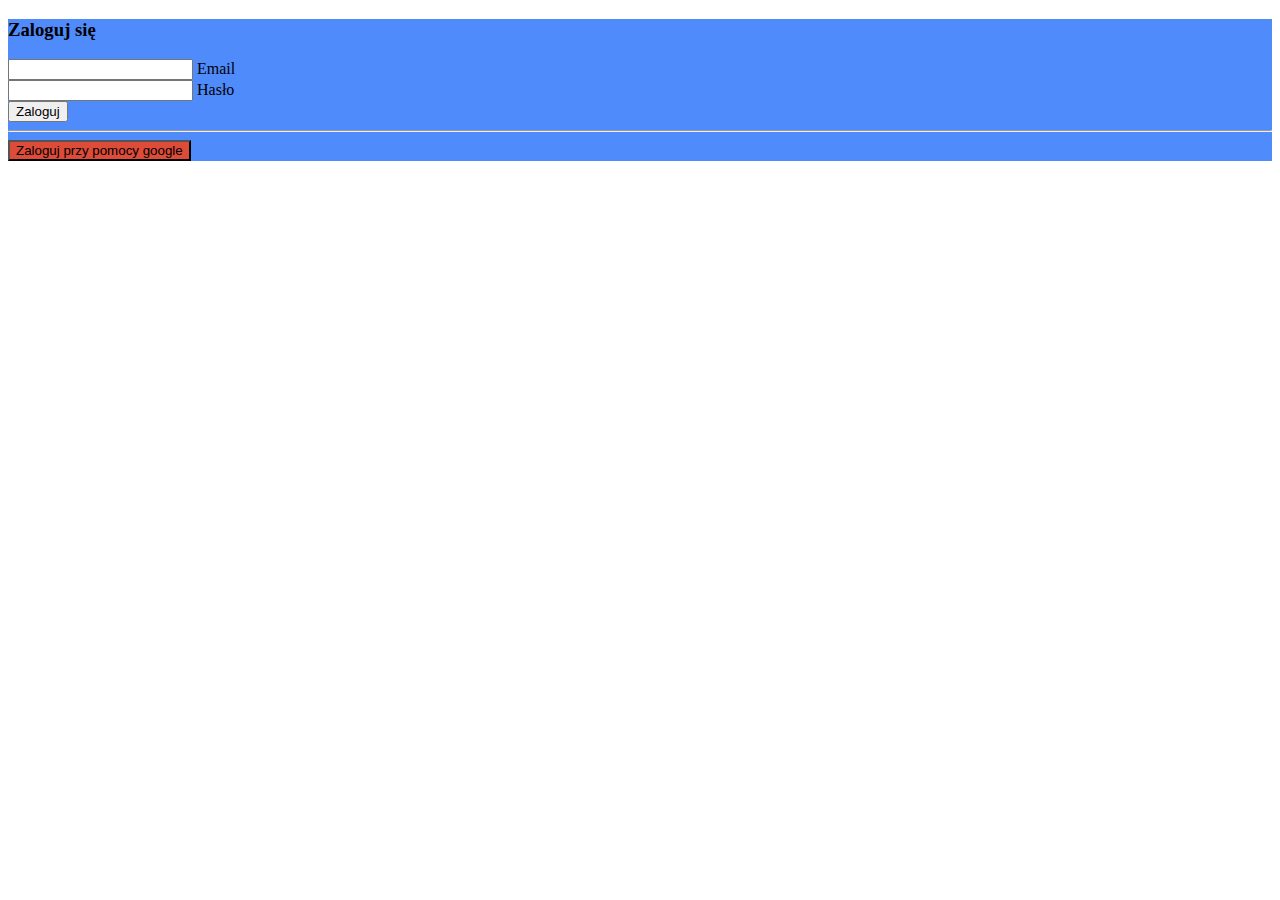
==== src/main/resources/templates/login1.html @ e08a6e7e "Design strony z logowaniem pod adresem "/login1" bez żadnej logiki" ====
<!doctype html>
<html lang="pl">
  <head>
    <meta charset="UTF-8" />
    <title>Strona Logowania</title>
    <link rel="stylesheet" th:href="@{/css/bootstrap.css}" />
  </head>
  <body>
    <section class="vh-100" style="background-color: #508bfc;">
        <div class="container py-5   h-100">
          <div class="row d-flex justify-content-center align-items-center h-100">
            <div class="col-12 col-md-8 col-lg-6 col-xl-5">
              <div class="card shadow-2-strong" style="border-radius: 1rem;">
                <div class="card-body p-5 text-center">
      
                  <h3 class="mb-5">Zaloguj się</h3>
      
                  <div class="form-outline mb-4">
                    <input type="email" id="typeEmailX-2" class="form-control form-control-lg" />
                    <label class="form-label" for="typeEmailX-2">Email</label>
                  </div>
      
                  <div class="form-outline mb-4">
                    <input type="password" id="typePasswordX-2" class="form-control form-control-lg" />
                    <label class="form-label" for="typePasswordX-2">Hasło</label>
                  </div>
      
                  <button class="btn btn-primary btn-lg btn-block" type="submit">Zaloguj</button>
      
                  <hr class="my-4">
      
                  <button class="btn btn-lg btn-block btn-primary" style="background-color: #dd4b39;"
                    type="submit"><i class="fab fa-google me-2"></i> Zaloguj przy pomocy google</button>     
                </div>
              </div>
            </div>
          </div>
        </div>
      </section>
    <script th:src="@{js/bootstrap.js}"></script>
  </body>
</html>
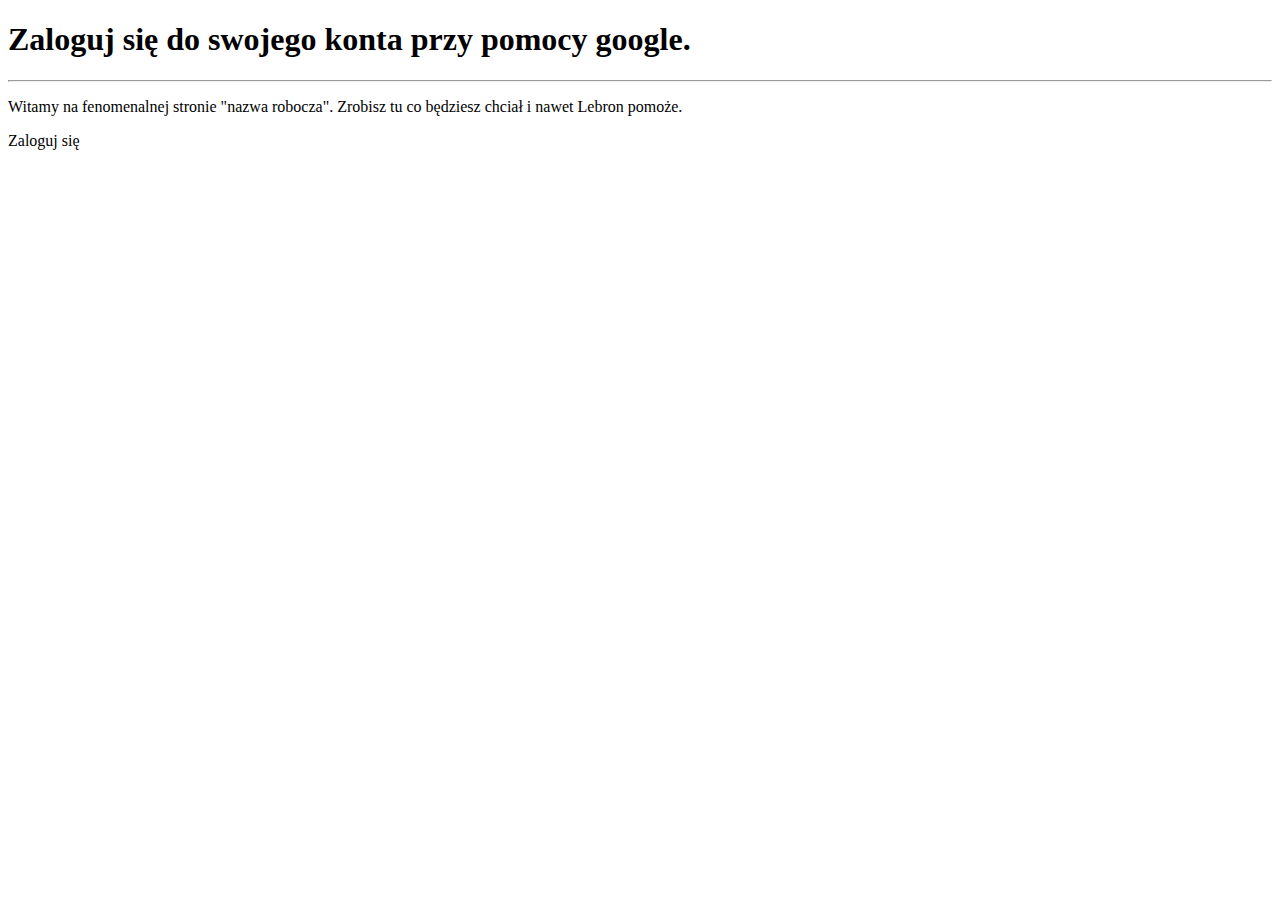
==== commit 7cdec0ae: "Dobra nowy login zrobiony" ====
--- a/src/main/resources/templates/login1.html
+++ b/src/main/resources/templates/login1.html
@@ -6,37 +6,21 @@
     <link rel="stylesheet" th:href="@{/css/bootstrap.css}" />
   </head>
   <body>
-    <section class="vh-100" style="background-color: #508bfc;">
-        <div class="container py-5   h-100">
-          <div class="row d-flex justify-content-center align-items-center h-100">
-            <div class="col-12 col-md-8 col-lg-6 col-xl-5">
-              <div class="card shadow-2-strong" style="border-radius: 1rem;">
-                <div class="card-body p-5 text-center">
-      
-                  <h3 class="mb-5">Zaloguj się</h3>
-      
-                  <div class="form-outline mb-4">
-                    <input type="email" id="typeEmailX-2" class="form-control form-control-lg" />
-                    <label class="form-label" for="typeEmailX-2">Email</label>
+    <body id="page-top">
+      <header class="masthead">
+          <div class="container px-4 px-lg-5 h-100">
+              <div class="row gx-4 gx-lg-5 h-100 align-items-center justify-content-center text-center">
+                  <div class="col-lg-8 align-self-end">
+                      <h1 class="text-white font-weight-bold">Zaloguj się do swojego konta przy pomocy google.</h1>
+                      <hr class="divider" />
                   </div>
-      
-                  <div class="form-outline mb-4">
-                    <input type="password" id="typePasswordX-2" class="form-control form-control-lg" />
-                    <label class="form-label" for="typePasswordX-2">Hasło</label>
+                  <div class="col-lg-8 align-self-baseline">
+                      <p class="text-white-75 mb-5">Witamy na fenomenalnej stronie "nazwa robocza". Zrobisz tu co będziesz chciał i nawet Lebron pomoże.</p>
+                      <a class="btn btn-primary btn-xl">Zaloguj się</a>
                   </div>
-      
-                  <button class="btn btn-primary btn-lg btn-block" type="submit">Zaloguj</button>
-      
-                  <hr class="my-4">
-      
-                  <button class="btn btn-lg btn-block btn-primary" style="background-color: #dd4b39;"
-                    type="submit"><i class="fab fa-google me-2"></i> Zaloguj przy pomocy google</button>     
-                </div>
               </div>
-            </div>
           </div>
-        </div>
-      </section>
-    <script th:src="@{js/bootstrap.js}"></script>
+      </header>
+      <script th:src="@{js/bootstrap.js}"></script>
   </body>
 </html>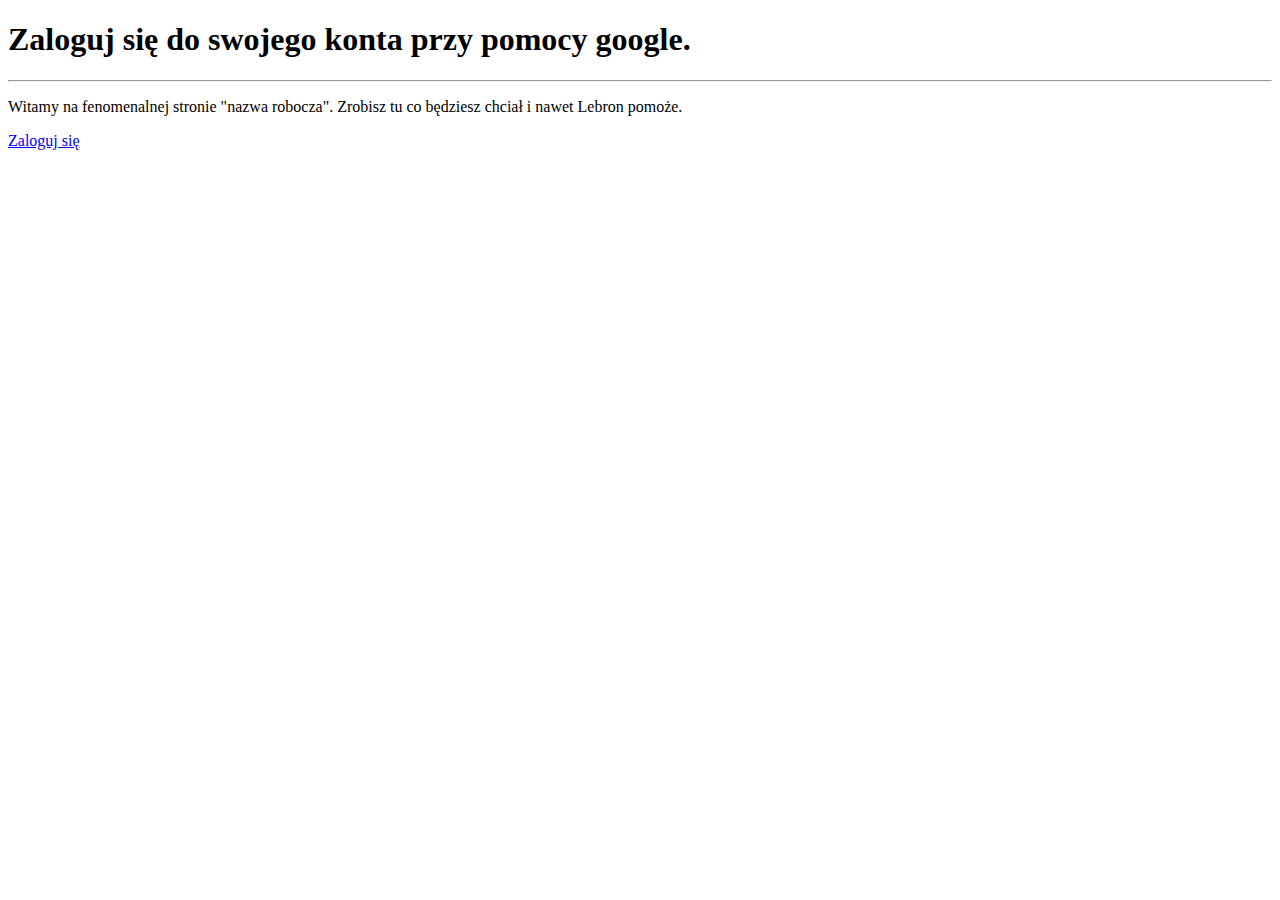
==== commit 30159309: "Zmiana strony głównej" ====
--- a/src/main/resources/templates/login1.html
+++ b/src/main/resources/templates/login1.html
@@ -16,11 +16,11 @@
                   </div>
                   <div class="col-lg-8 align-self-baseline">
                       <p class="text-white-75 mb-5">Witamy na fenomenalnej stronie "nazwa robocza". Zrobisz tu co będziesz chciał i nawet Lebron pomoże.</p>
-                      <a class="btn btn-primary btn-xl">Zaloguj się</a>
+                      <a class="btn btn-primary btn-xl" href="/oauth2/authorization/google">Zaloguj się</a>
                   </div>
               </div>
           </div>
       </header>
       <script th:src="@{js/bootstrap.js}"></script>
   </body>
-</html>+</html>
